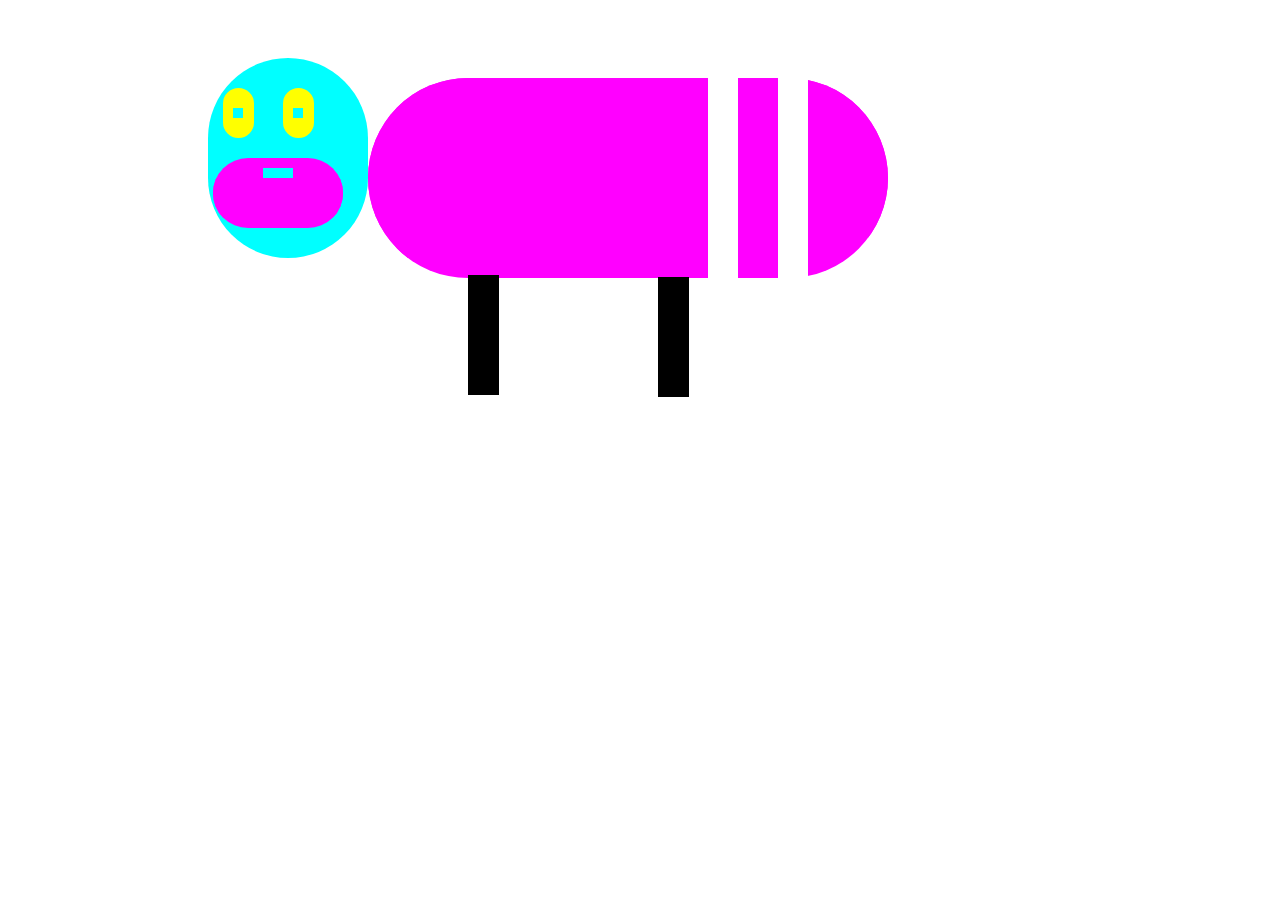
==== views/css-playground.html @ c94795cd "Added main.css" ====
<!DOCTYPE html>
<html>
<head>
	<title>CSS Playground</title>
	
	<link rel="stylesheet" type="text/css" href="../css/main.css">
</head>
<body>

<div class="monster">
  <div class="head">
  
</div>
<div class="mouth"
     </div>
<div class="left-eye"
     </div>
<div class="right-eye"
     </div>
<div class="body"
     </div>
  <div class="stripe"
       </div>
    <div class="stripe1"
       </div>
 <div class="leg1"
      </div>
  <div class="leg2"
       </div>


</body>
</html>
---- css/main.css ----
.head{
    width: 10px;
    height: 0px;
    border: px solid cyan;
    border-top: 50px solid cyan;
    border-left:75px solid cyan;
    border-right:75px solid cyan;
    border-bottom:150px solid cyan;
    border-radius: 200px;
    position: absolute;
    margin: 50px 0px 0px 200px
  }
  .mouth{
     width: 30px;
    height: 10px;
    border: 2px solid black;
     border-top: 10px solid magenta;
  border-left:50px solid magenta;
  border-right:50px solid magenta;
  border-bottom:50px dashed magenta;
    border-radius: 55px;
    position: absolute;
    margin: 150px 0px 0px 205px    
  }
    .left-eye{
    height: 10px;
    width: 10px;
    border-top: 20px solid yellow;
    border-left: 10px solid yellow;
    border-right:11px solid yellow;
    border-bottom:20px solid yellow;
    border-radius: 100px;
    position: absolute;
    margin: -80px 0px 0px -40px
  }
 .right-eye{
    height: 10px;
    width: 10px;
    border-top: 20px solid yellow;
    border-left: 10px solid yellow;
    border-right:11px solid yellow;
    border-bottom:20px solid yellow;
    border-radius: 100px;
    position: absolute;
    margin: -20px 0px 0px 50px
  }

 .body{
     width: 20px;
    height: 0px;
     
  border-left:400px solid magenta;
  border-right:100px solid magenta;
  border-bottom:200px solid magenta;
    border-radius: 250px;
    position: absolute;
    margin: -30px 0px 0px 75px    
}
  .head{
    width: 10px;
    height: 0px;
    border: px solid cyan;
    border-top: 50px solid cyan;
    border-left:75px solid cyan;
    border-right:75px solid cyan;
    border-bottom:150px solid cyan;
    border-radius: 200px;
    position: absolute;
    margin: 50px 0px 0px 200px
  }
  .mouth{
     width: 30px;
    height: 10px;
    border: 2px solid black;
     border-top: 10px solid magenta;
  border-left:50px solid magenta;
  border-right:50px solid magenta;
  border-bottom:50px dashed magenta;
    border-radius: 55px;
    position: absolute;
    margin: 150px 0px 0px 205px    
  }
    .left-eye{
    height: 10px;
    width: 10px;
    border-top: 20px solid yellow;
    border-left: 10px solid yellow;
    border-right:11px solid yellow;
    border-bottom:20px solid yellow;
    border-radius: 100px;
    position: absolute;
    margin: -80px 0px 0px -40px
  }
 .right-eye{
    height: 10px;
    width: 10px;
    border-top: 20px solid yellow;
    border-left: 10px solid yellow;
    border-right:11px solid yellow;
    border-bottom:20px solid yellow;
    border-radius: 100px;
    position: absolute;
    margin: -20px 0px 0px 50px
  }

 .body{
     width: 20px;
    height: 0px;
     
  border-left:400px solid magenta;
  border-right:100px solid magenta;
  border-bottom:200px solid magenta;
    border-radius: 250px;
    position: absolute;
    margin: -30px 0px 0px 75px }   
  
    .leg1{width: 10px;
    height: 0px;
    border-top: 100px solid black;
    border-left: 10px solid black;
    border-right:11px solid ;
    border-bottom:20px solid black;
    border-radius: 00px;
    position: absolute;
      margin: 22px 0px 0px -250px}
  
  .leg2{width: 10px;
    height: 0px;
    border-top: 100px solid black;
    border-left: 10px solid black;
    border-right:11px solid ;
    border-bottom:20px solid black;
    border-radius: 00px;
    position: absolute;
      margin: -98px 0px 0px 180px}

  .arm{width: 10px;
    height: 0px;
    border-top: 20px solid black;
    border-left: 10px solid black;
    border-right:111px solid ;
    border-bottom:20px solid black;
    border-radius: 100px;
    position: absolute;
      margin: -10px 0px 0px -300px}

  .stripe{width: 10px;
    height: 0px;
    border-top: 200px solid white;
    border-left: 10px solid white;
    border-right:10px solid white;
    border-bottom:200px solid white;
    border-radius: 0px;
    position: absolute;
      margin: -75px 0px 0px 10px}
.stripe1{width: 10px;
    height: 0px;
    border-top: 200px solid white;
    border-left: 10px solid white;
    border-right:10px solid white;
    border-bottom:200px solid white;
    border-radius: 0px;
    position: relative;
      margin: -150px 0px 0px -80px}
  }
  .leg2{width: 10px;
    height: 0px;
    border-top: 100px solid black;
    border-left: 10px solid black;
    border-right:11px solid ;
    border-bottom:20px solid black;
    border-radius: 00px;
    position: absolute;
      margin: -98px 0px 0px 180px}

  .arm{width: 10px;
    height: 0px;
    border-top: 20px solid black;
    border-left: 10px solid black;
    border-right:111px solid ;
    border-bottom:20px solid black;
    border-radius: 100px;
    position: absolute;
      margin: -10px 0px 0px -300px}

  .stripe{width: 10px;
    height: 0px;
    border-top: 200px solid white;
    border-left: 10px solid white;
    border-right:10px solid white;
    border-bottom:200px solid white;
    border-radius: 0px;
    position: absolute;
      margin: -75px 0px 0px 10px}
.stripe1{width: 10px;
    height: 0px;
    border-top: 200px solid white;
    border-left: 10px solid white;
    border-right:10px solid white;
    border-bottom:200px solid white;
    border-radius: 0px;
    position: relative;
      margin: -150px 0px 0px -80px}
  }
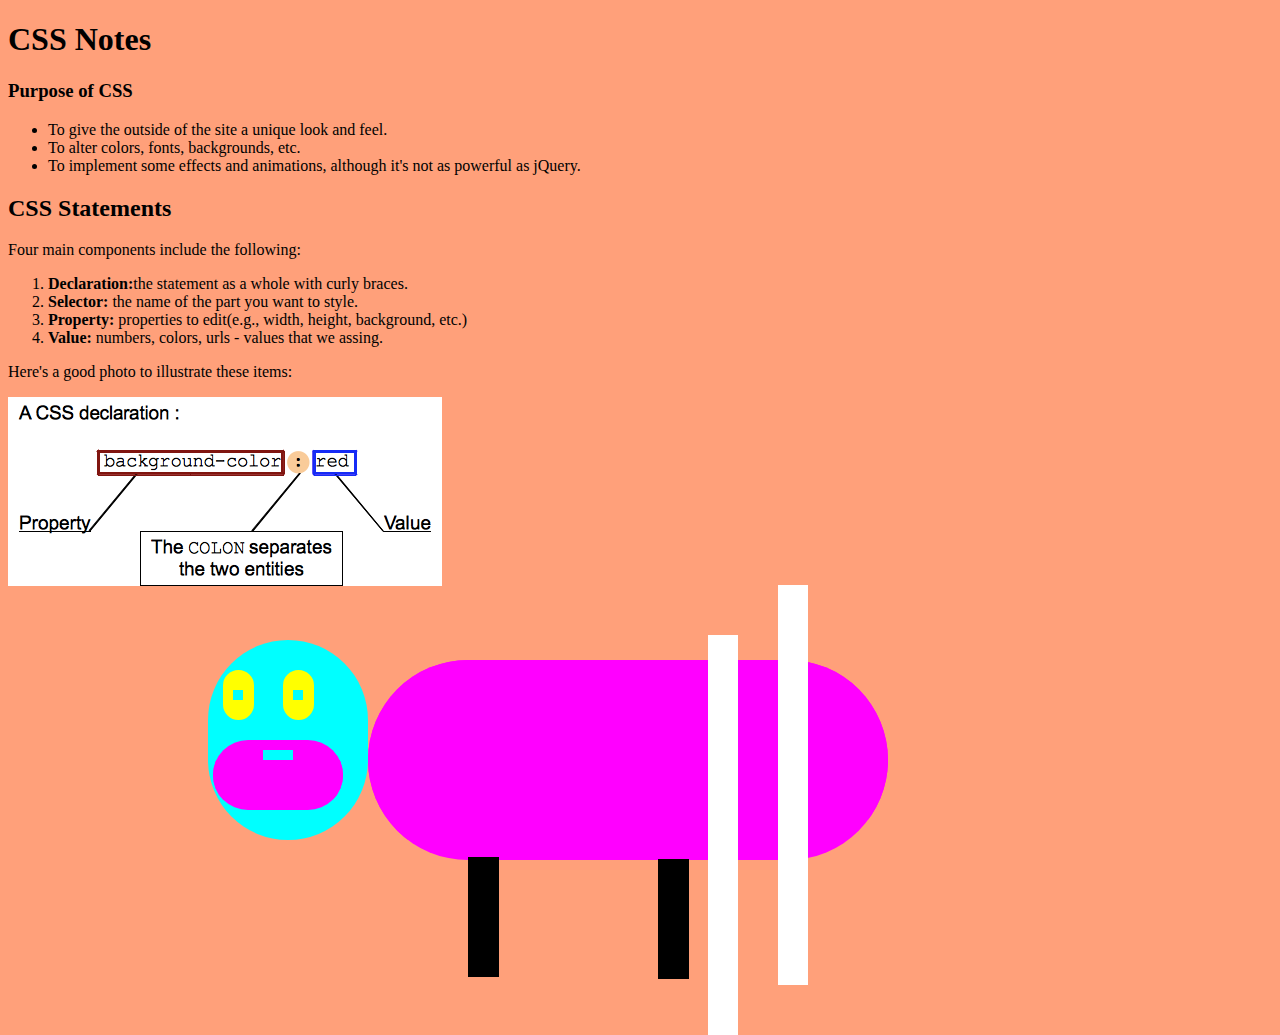
==== commit 11fb7e8d: "Added a nav bar" ====
--- a/views/css-playground.html
+++ b/views/css-playground.html
@@ -6,7 +6,28 @@
 	<link rel="stylesheet" type="text/css" href="../css/main.css">
 </head>
 <body>
-
+<h1>CSS Notes</h1>
+	<div class="css-basics">
+		<h3>Purpose of CSS</h3>
+			<ul>
+				<li>To give the outside of the site a unique look and feel.</li>
+				<li>To alter colors, fonts, backgrounds, etc.</li>
+				<li>To implement some effects and animations, although it's not as powerful as jQuery.</li>
+			</ul>
+	</div>
+	
+	<div class="css-statements">
+		<h2>CSS Statements</h2>
+			<p>Four main components include the following: </p>
+				<ol> 
+					<li><b>Declaration:</b>the statement as a whole with curly braces.</li> 
+					<li><b>Selector:</b> the name of the part you want to style.</li>
+					<li><b>Property:</b> properties to edit(e.g., width, height, background, etc.)</li>
+					<li><b>Value:</b> numbers, colors, urls - values that we assing. </li>
+				</ol>
+			<p>Here's a good photo to illustrate these items:</p>
+		<img src="../img/cssbasics.png" id="css-photo" >
+	</div>
 <div class="monster">
   <div class="head">
   
--- a/css/main.css
+++ b/css/main.css
@@ -1,3 +1,32 @@
+body{
+    background-color: #FFA07A;
+}
+
+/*Nav Bar*/
+
+.nav ul{
+  list-style-type: none;
+  margin: 0;
+  padding: 0;
+  overflow: hidden;
+  background-color: #f7eee6;
+}
+
+.nav li {
+  float: left;
+}
+
+.nav li a {
+  display: inline-block;
+  color: blue;
+  text-align: center;
+  padding: 14px 16px;
+  text-decoration: none;
+}
+.nav li a:hover {
+    background-color: #66CDAA;
+}
+/*CSS for monster*/
 .head{
     width: 10px;
     height: 0px;
